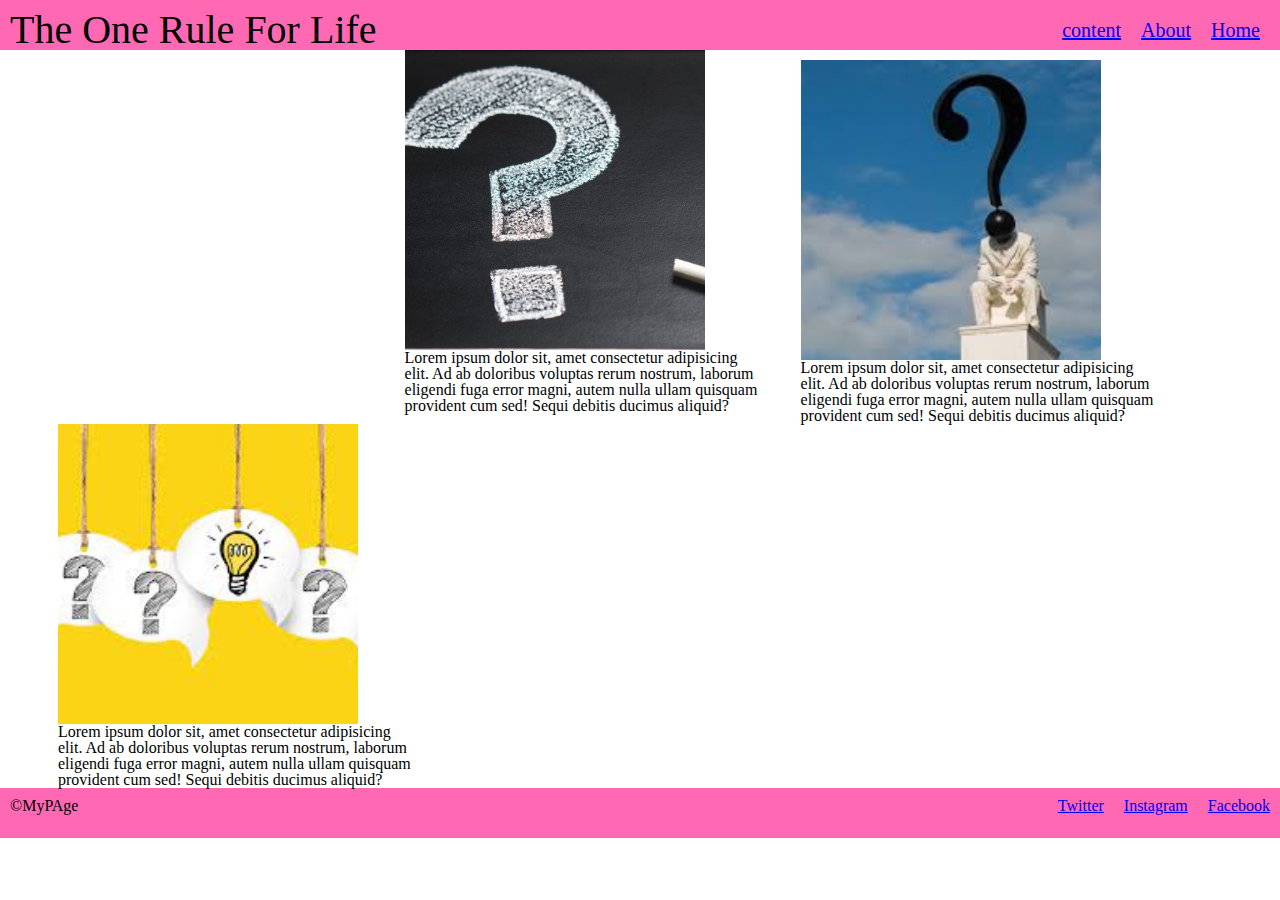
==== block-BHaaba/index.html @ c215c143 "Blog 2 - Positioning Content" ====
<!-- ### Exercise 2

1. Create a simple page having a header, main content, and a footer.

2. Inside the header keep the brand name to the left and all the navigation to the right.

3. Inside the main content crate three columns. In each column take one image and a paragraph below the image.
4. Using float is necessary. -->
<html lang="en">
<head>
    <meta charset="UTF-8">
    <meta http-equiv="X-UA-Compatible" content="IE=edge">
    <meta name="viewport" content="width=device-width, initial-scale=1.0">
    <title>blog2</title>
    <link rel="stylesheet" href="style.css">
</head>
<body>
    <header>
        <h1 class="header">The One Rule For Life </h1>
        <nav class="content"><a href="#">Home</a>
             <a href="#">About</a>
             <a href="#">content</a></nav>
    </header>
    <main>
        <div class="container clearfix">
            <article class="col"> 
                <img src="pic.png" alt="">
                <p>Lorem ipsum dolor sit, amet consectetur adipisicing elit. Ad ab doloribus voluptas rerum nostrum, laborum eligendi fuga error magni, autem nulla ullam quisquam provident cum sed! Sequi debitis ducimus aliquid?</p></article>
    
            <article class="col">
                <img src="picc.png" alt="">
                <p>Lorem ipsum dolor sit, amet consectetur adipisicing elit. Ad ab doloribus voluptas rerum nostrum, laborum eligendi fuga error magni, autem nulla ullam quisquam provident cum sed! Sequi debitis ducimus aliquid?</p></article>
        
            <article class="col">
                <img src="piccc.png" alt="">
                <p>Lorem ipsum dolor sit, amet consectetur adipisicing elit. Ad ab doloribus voluptas rerum nostrum, laborum eligendi fuga error magni, autem nulla ullam quisquam provident cum sed! Sequi debitis ducimus aliquid?</p></article> 
        </div>
    </main>
    <footer>
        <small>&copy;MyPAge</small>
        <a href="#">Facebook</a>
        <a href="#">Instagram</a>
        <a href="#">Twitter</a>
        </footer>

        </small>
    </footer>
    
</body>
</html>
---- block-BHaaba/style.css ----
/* http://meyerweb.com/eric/tools/css/reset/ 
   v2.0 | 20110126
   License: none (public domain)
*/

html, body, div, span, applet, object, iframe,
h1, h2, h3, h4, h5, h6, p, blockquote, pre,
a, abbr, acronym, address, big, cite, code,
del, dfn, em, img, ins, kbd, q, s, samp,
small, strike, strong, sub, sup, tt, var,
b, u, i, center,
dl, dt, dd, ol, ul, li,
fieldset, form, label, legend,
table, caption, tbody, tfoot, thead, tr, th, td,
article, aside, canvas, details, embed, 
figure, figcaption, footer, header, hgroup, 
menu, nav, output, ruby, section, summary,
time, mark, audio, video {
	margin: 0;
	padding: 0;
	border: 0;
	font-size: 100%;
	font: inherit;
	vertical-align: baseline;
}
/* HTML5 display-role reset for older browsers */
article, aside, details, figcaption, figure, 
footer, header, hgroup, menu, nav, section {
	display: block;
}
body {
	line-height: 1;
}
ol, ul {
	list-style: none;
}
blockquote, q {
	quotes: none;
}
blockquote:before, blockquote:after,
q:before, q:after {
	content: '';
	content: none;
}
table {
	border-collapse: collapse;
	border-spacing: 0;
}

/*Custom*/

.container {
    max-width: 1200px;
    margin: 0 auto;
    padding: 0 32px;
}

.clearfix::before, .clearfix::after {
    content: "";
    display: table;
}

.clearfix::after {
    clear: both;
}

header {
    background-color: hotpink;
    height: 50px;
}

h1 {
    float: left;
    font-size: 40px;
    padding: 10px;
}

nav {
    float: right;
    font-size: 20px;
    margin-top: 0 auto;
    padding: 10px;
}

/* Main */

.col {
    float: left;
    width: 30%;
    margin: 0 1.5%;
}

img {
    width: 300px;
    height: 300px;
    object-fit: cover;
}

/* Footer */

footer {
    background-color: hotpink;
    height: 50px;
}

small {
    float: left;
    padding: 10px;

}

a {
    float: right;
    padding: 10px;
}
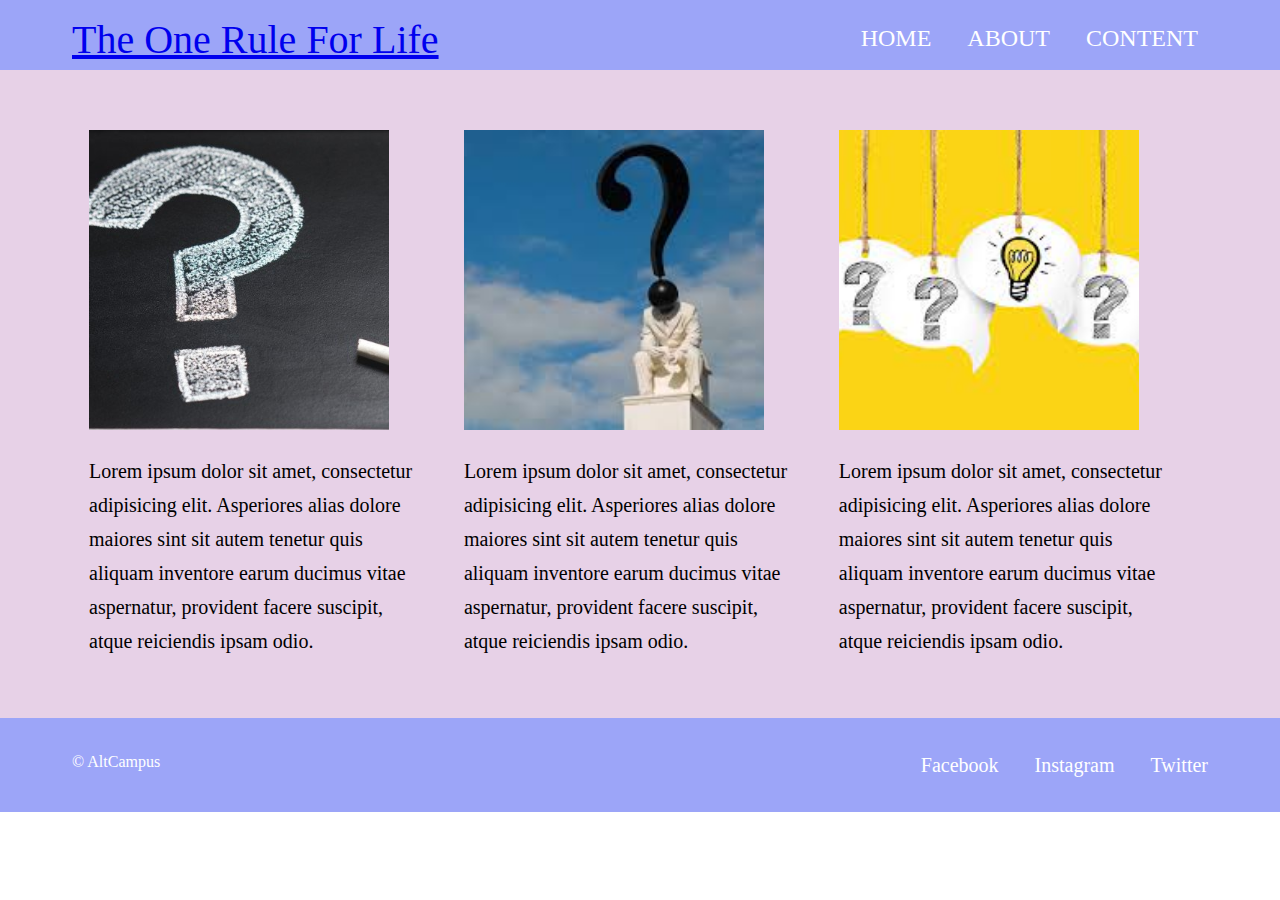
==== commit 3cb45bb8: "blog2" ====
--- a/block-BHaaba/index.html
+++ b/block-BHaaba/index.html
@@ -16,36 +16,49 @@
     <link rel="stylesheet" href="style.css">
 </head>
 <body>
-    <header>
-        <h1 class="header">The One Rule For Life </h1>
-        <nav class="content"><a href="#">Home</a>
+    <header class="header"> 
+        <div class="container clearfix">
+            <a class="brand" href="#">
+            <h1>The One Rule For Life</h1>
+         </a>
+         <nav class="nav">
+             <a href="#">Home</a>
              <a href="#">About</a>
-             <a href="#">content</a></nav>
-    </header>
-    <main>
-        <div class="container clearfix">
-            <article class="col"> 
-                <img src="pic.png" alt="">
-                <p>Lorem ipsum dolor sit, amet consectetur adipisicing elit. Ad ab doloribus voluptas rerum nostrum, laborum eligendi fuga error magni, autem nulla ullam quisquam provident cum sed! Sequi debitis ducimus aliquid?</p></article>
-    
-            <article class="col">
-                <img src="picc.png" alt="">
-                <p>Lorem ipsum dolor sit, amet consectetur adipisicing elit. Ad ab doloribus voluptas rerum nostrum, laborum eligendi fuga error magni, autem nulla ullam quisquam provident cum sed! Sequi debitis ducimus aliquid?</p></article>
-        
-            <article class="col">
-                <img src="piccc.png" alt="">
-                <p>Lorem ipsum dolor sit, amet consectetur adipisicing elit. Ad ab doloribus voluptas rerum nostrum, laborum eligendi fuga error magni, autem nulla ullam quisquam provident cum sed! Sequi debitis ducimus aliquid?</p></article> 
-        </div>
-    </main>
-    <footer>
-        <small>&copy;MyPAge</small>
-        <a href="#">Facebook</a>
-        <a href="#">Instagram</a>
-        <a href="#">Twitter</a>
-        </footer>
+             <a href="#">Content</a>
+         </nav>
+         </div>
+         <main>
+             <section class="section">
+                 <div class="container clearfix">
+                 <article class="col">
+                     <image class="article-img" src="pic.png" alt="">
+                         <p>Lorem ipsum dolor sit amet, consectetur adipisicing elit. Asperiores alias dolore maiores sint sit autem tenetur quis aliquam inventore earum ducimus vitae aspernatur, provident facere suscipit, atque reiciendis ipsam odio.</p>
+                 </article>
+                 <article class="col">
+                    <image class="article-img" src="picc.png" alt="">
+                        <p>Lorem ipsum dolor sit amet, consectetur adipisicing elit. Asperiores alias dolore maiores sint sit autem tenetur quis aliquam inventore earum ducimus vitae aspernatur, provident facere suscipit, atque reiciendis ipsam odio.</p>
+                </article>
+                <article class="col">
+                    <image class="article-img" src="piccc.png" alt="">
+                        <p>Lorem ipsum dolor sit amet, consectetur adipisicing elit. Asperiores alias dolore maiores sint sit autem tenetur quis aliquam inventore earum ducimus vitae aspernatur, provident facere suscipit, atque reiciendis ipsam odio.</p>
+                </article>
+                 </div>
 
-        </small>
-    </footer>
-    
-</body>
+             </section>
+         </main>
+         <footer class="footer">
+             <div class="container clearfix">
+                 <small>&copy; AltCampus</small>
+                 <div>
+                     <nav>
+                    <a href="#">Facebook</a>
+                    <a href="#">Instagram</a>
+                    <a href="#">Twitter</a>
+                </nav>
+
+                 </div>
+
+             </div>
+         </footer>
+        </body>
 </html>
--- a/block-BHaaba/style.css
+++ b/block-BHaaba/style.css
@@ -1,3 +1,5 @@
+
+
 /* http://meyerweb.com/eric/tools/css/reset/ 
    v2.0 | 20110126
    License: none (public domain)
@@ -47,70 +49,97 @@
 	border-spacing: 0;
 }
 
-/*Custom*/
+    *,
+    *::before,
+    *::after{
+        box-sizing: border-box;
 
-.container {
-    max-width: 1200px;
-    margin: 0 auto;
-    padding: 0 32px;
-}
+    }
+    body{
+        line-height: 1.5;
+        font-size: 16px;
 
-.clearfix::before, .clearfix::after {
-    content: "";
-    display: table;
-}
+    }
+    .container{
+        max-width: 1200px;
+        margin: 0 auto;
+        padding: 0 32px;
+        
+    }
+    .header{
+        background-color: rgb(156, 165, 248);
+       height: 92px;
+       /* line-height: 72px; */
+    }
+    .brand{
+        float: left;
+        font-size: 40px;
+        margin-top: 10px;
+        font-weight: 500;
+        
+    }
+    
+    .nav{
+        float: right;
+        margin-top: 20px;
+    }
+    .clearfix::before,.clearfix::after{
+        content: "";
+        display: table;
+    }
+    .clearfix::after{
+        clear: both;
+    }
+    .nav a{
+        font-size: 24px;
+        color: white;
+        text-decoration: none;
+        text-transform: uppercase;
+        margin-left: 12px;
+        /*  */
+        padding: 10px;
+    }
+    
+    .brand{
+        position: relative;
+        
+    }
+    /*article*/
+    .section{
+        padding: 60px 0;
+        background-color:rgb(231, 209, 231) ;
+    }
+    .article-img{
+        width: 300px;
+        height: 300px;
+        object-fit: cover;
+    }
+    .col{
+        float: left;
+        width: 30%;
+        margin: 0 1.5%;
+    
 
-.clearfix::after {
-    clear: both;
-}
-
-header {
-    background-color: hotpink;
-    height: 50px;
-}
-
-h1 {
-    float: left;
-    font-size: 40px;
-    padding: 10px;
-}
-
-nav {
-    float: right;
-    font-size: 20px;
-    margin-top: 0 auto;
-    padding: 10px;
-}
-
-/* Main */
-
-.col {
-    float: left;
-    width: 30%;
-    margin: 0 1.5%;
-}
-
-img {
-    width: 300px;
-    height: 300px;
-    object-fit: cover;
-}
-
-/* Footer */
-
-footer {
-    background-color: hotpink;
-    height: 50px;
-}
-
-small {
-    float: left;
-    padding: 10px;
-
-}
-
-a {
-    float: right;
-    padding: 10px;
-}
-    +    }
+    p{
+        font-size: 20px;
+        margin-top: 24px;
+        line-height: 1.7;
+    }
+    .footer{
+        background-color: rgb(156, 165, 248);;
+        padding: 32px 0;
+        color: white;
+    }
+    .footer small{
+        float: left;
+    }
+    .footer nav{
+        float: right;
+    }
+    .footer a{
+        font-size: 20px;
+        color: white;
+        text-decoration: none;
+        margin-left: 32px;
+    }